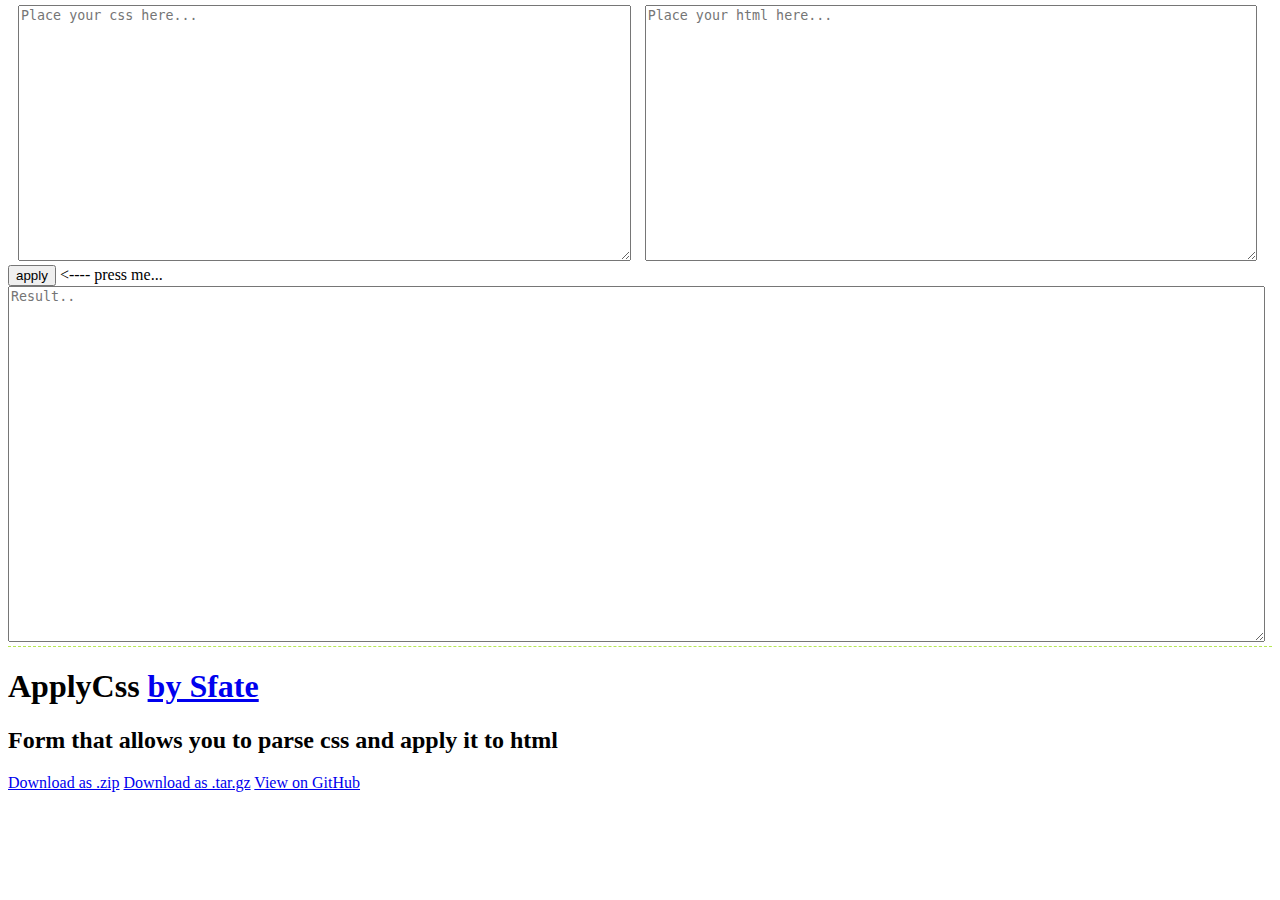
==== index.html @ ae57f570 "mv to index.html" ====
<!DOCTYPE html>
<head>
  <meta charset="utf-8">
  <meta http-equiv="X-UA-Compatible" content="chrome=1">
  <title>ApplyCss by Sfate</title>
  <link rel="stylesheet" type="text/css" href="http://sfate.github.com/ApplyCss/stylesheets/stylesheet.css" media="screen">
  <link rel="stylesheet" type="text/css" href="http://sfate.github.com/ApplyCss/stylesheets/pygment_trac.css" media="screen">
  <script src="apply_css.js"></script>
  <link href="style.css" rel="stylesheet">
  <body>
    <div id="input">
      <textarea id="css" placeholder="Place your css here..."></textarea>
      <textarea id="html" placeholder="Place your html here..."></textarea>
    </div>
    <input type="button" id="apply" class="btn" value="apply" align="center"> <a><---- press me...</a>
    <div id="output">
      <textarea placeholder="Result.." readonly="readonly"></textarea>
    </div>
    <header>
      <div class="container">
        <h1>ApplyCss <a href="http://github.com/sfate" target="_newtab">by Sfate</a></h1>
        <h2>Form that allows you to parse css and apply it to html</h2>
        <section id="downloads">
        <a href="https://github.com/Sfate/ApplyCss/zipball/master" class="btn">Download as .zip</a>
        <a href="https://github.com/Sfate/ApplyCss/tarball/master" class="btn">Download as .tar.gz</a>
        <a href="https://github.com/Sfate/ApplyCss" class="btn btn-github"><span class="icon"></span>View on GitHub</a>
        </section>
      </div>
    </header>
  </body>
</head>
---- style.css ----
#input, #output {
  width:100%;
}
#input textarea {
  width:48%;
  margin-left:10px;
  height:250px;
}
#output textarea {
  width:99%;
  height:350px;
}
header {
  border-bottom:none;
  border-top:1px dashed #B5E853;
  margin:0;
}
body {
  margin-top:5px;
}
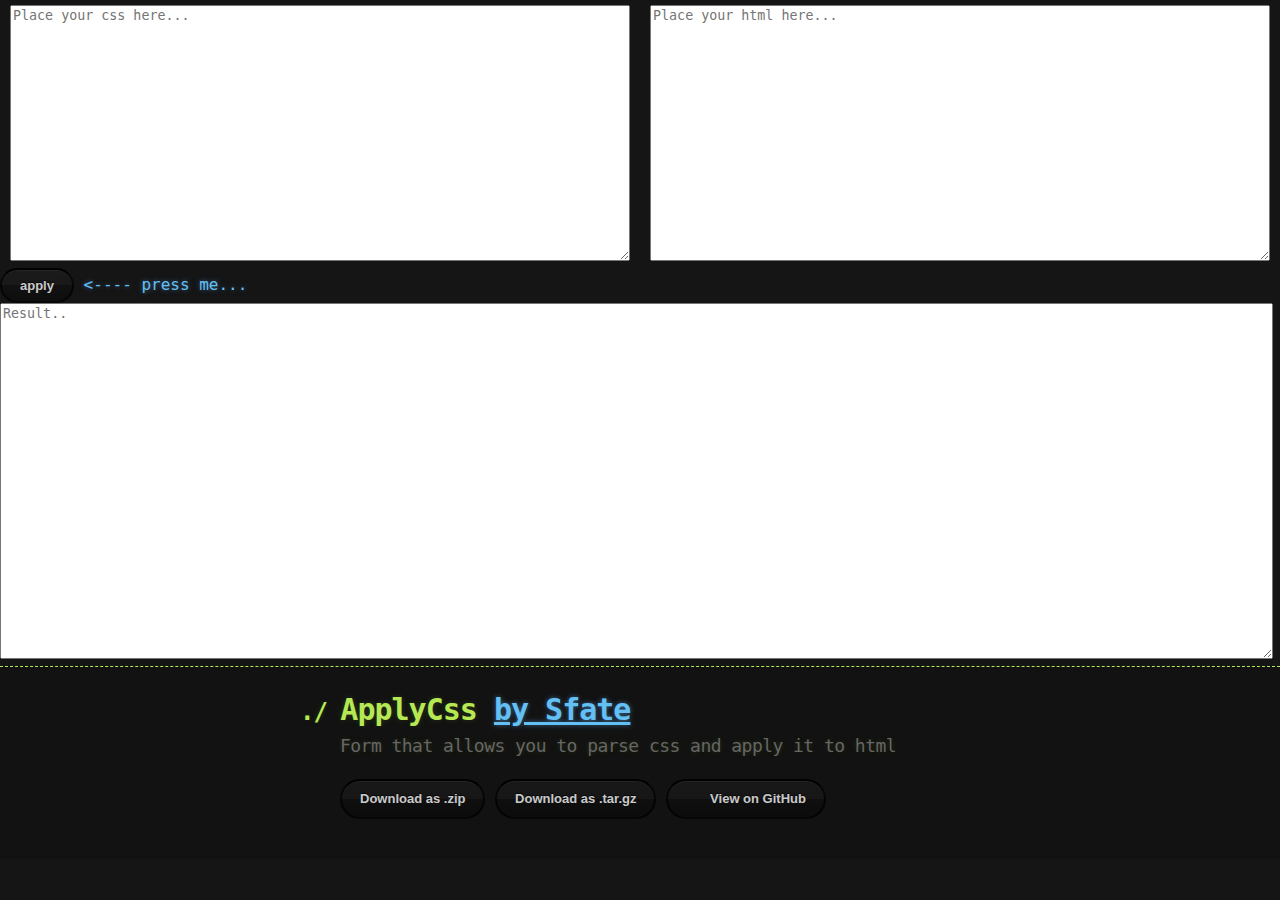
==== commit 0c964293: "fix structure" ====
--- a/index.html
+++ b/index.html
@@ -3,10 +3,10 @@
   <meta charset="utf-8">
   <meta http-equiv="X-UA-Compatible" content="chrome=1">
   <title>ApplyCss by Sfate</title>
-  <link rel="stylesheet" type="text/css" href="http://sfate.github.com/ApplyCss/stylesheets/stylesheet.css" media="screen">
-  <link rel="stylesheet" type="text/css" href="http://sfate.github.com/ApplyCss/stylesheets/pygment_trac.css" media="screen">
-  <script src="apply_css.js"></script>
-  <link href="style.css" rel="stylesheet">
+  <link rel="stylesheet" type="text/css" href="stylesheets/layout.css" media="screen">
+  <link rel="stylesheet" type="text/css" href="stylesheets/pygment_trac.css" media="screen">
+  <link rel="stylesheet" type="text/css" href="stylesheets/page.css" media="screen">
+  <script src="js/main.js"></script>
   <body>
     <div id="input">
       <textarea id="css" placeholder="Place your css here..."></textarea>
--- a/stylesheets/layout.css
+++ b/stylesheets/layout.css
@@ -0,0 +1,247 @@
+body {
+  margin: 0;
+  padding: 0;
+  background: #151515 url("../images/bkg.png") 0 0;
+  color: #eaeaea;
+  font: 16px;
+  line-height: 1.5;
+  font-family: Monaco, "Bitstream Vera Sans Mono", "Lucida Console", Terminal, monospace;
+}
+
+/* General & 'Reset' Stuff */
+
+.container {
+  width: 90%;
+  max-width: 600px;
+  margin: 0 auto;
+}
+
+section {
+  display: block;
+  margin: 0 0 20px 0;
+}
+
+h1, h2, h3, h4, h5, h6 {
+  margin: 0 0 20px;
+}
+
+li {
+  line-height: 1.4 ;
+}
+
+/* Header, <header>
+   header   - container
+   h1       - project name
+   h2       - project description
+*/
+
+header {
+  background: rgba(0, 0, 0, 0.1);
+  width: 100%;
+  border-bottom: 1px dashed #b5e853;
+  padding: 20px 0;
+  margin: 0 0 40px 0;
+}
+
+header h1 {
+  font-size: 30px;
+  line-height: 1.5;
+  margin: 0 0 0 -40px;
+  font-weight: bold;
+  font-family: Monaco, "Bitstream Vera Sans Mono", "Lucida Console", Terminal, monospace;
+  color: #b5e853;
+  text-shadow: 0 1px 1px rgba(0, 0, 0, 0.1),
+               0 0 5px rgba(181, 232, 83, 0.1),
+               0 0 10px rgba(181, 232, 83, 0.1);
+  letter-spacing: -1px;
+  -webkit-font-smoothing: antialiased;
+}
+
+header h1:before {
+  content: "./ ";
+  font-size: 24px;
+}
+
+header h2 {
+  font-size: 18px;
+  font-weight: 300;
+  color: #666;
+}
+
+#downloads .btn {
+  display: inline-block;
+  text-align: center;
+  margin: 0;
+}
+
+/* Main Content
+*/
+
+#main_content {
+  width: 100%;
+  -webkit-font-smoothing: antialiased;
+}
+section img {
+  max-width: 100%
+}
+
+h1, h2, h3, h4, h5, h6 {
+  font-weight: normal;
+  font-family: Monaco, "Bitstream Vera Sans Mono", "Lucida Console", Terminal, monospace;
+  color: #b5e853;
+  letter-spacing: -0.03em;
+  text-shadow: 0 1px 1px rgba(0, 0, 0, 0.1),
+               0 0 5px rgba(181, 232, 83, 0.1),
+               0 0 10px rgba(181, 232, 83, 0.1);
+}
+
+#main_content h1 {
+  font-size: 30px;
+}
+
+#main_content h2 {
+  font-size: 24px;
+}
+
+#main_content h3 {
+  font-size: 18px;
+}
+
+#main_content h4 {
+  font-size: 14px;
+}
+
+#main_content h5 {
+  font-size: 12px;
+  text-transform: uppercase;
+  margin: 0 0 5px 0;
+}
+
+#main_content h6 {
+  font-size: 12px;
+  text-transform: uppercase;
+  color: #999;
+  margin: 0 0 5px 0;
+}
+
+dt {
+  font-style: italic;
+  font-weight: bold;
+}
+
+ul li {
+  list-style: none;
+}
+
+ul li:before {
+  content: ">>";
+  font-family: Monaco, "Bitstream Vera Sans Mono", "Lucida Console", Terminal, monospace;
+  font-size: 13px;
+  color: #b5e853;
+  margin-left: -37px;
+  margin-right: 21px;
+  line-height: 16px;
+}
+
+blockquote {
+  color: #aaa;
+  padding-left: 10px;
+  border-left: 1px dotted #666;
+}
+
+pre {
+  background: rgba(0, 0, 0, 0.9);
+  border: 1px solid rgba(255, 255, 255, 0.15);
+  padding: 10px;
+  font-size: 14px;
+  color: #b5e853;
+  border-radius: 2px;
+  -moz-border-radius: 2px;
+  -webkit-border-radius: 2px;
+  text-wrap: normal;
+  overflow: auto;
+  overflow-y: hidden;
+}
+
+table {
+  width: 100%;
+  margin: 0 0 20px 0;
+}
+
+th {
+  text-align: left;
+  border-bottom: 1px dashed #b5e853;
+  padding: 5px 10px;
+}
+
+td {
+  padding: 5px 10px;
+}
+
+hr {
+  height: 0;
+  border: 0;
+  border-bottom: 1px dashed #b5e853;
+  color: #b5e853;
+}
+
+/* Buttons
+*/
+
+.btn {
+  display: inline-block;
+  background: -webkit-linear-gradient(top, rgba(40, 40, 40, 0.3), rgba(35, 35, 35, 0.3) 50%, rgba(10, 10, 10, 0.3) 50%, rgba(0, 0, 0, 0.3));
+  padding: 8px 18px;
+  border-radius: 50px;
+  border: 2px solid rgba(0, 0, 0, 0.7);
+  border-bottom: 2px solid rgba(0, 0, 0, 0.7);
+  border-top: 2px solid rgba(0, 0, 0, 1);
+  color: rgba(255, 255, 255, 0.8);
+  font-family: Helvetica, Arial, sans-serif;
+  font-weight: bold;
+  font-size: 13px;
+  text-decoration: none;
+  text-shadow: 0 -1px 0 rgba(0, 0, 0, 0.75);
+  box-shadow: inset 0 1px 0 rgba(255, 255, 255, 0.05);
+}
+
+.btn:hover {
+  background: -webkit-linear-gradient(top, rgba(40, 40, 40, 0.6), rgba(35, 35, 35, 0.6) 50%, rgba(10, 10, 10, 0.8) 50%, rgba(0, 0, 0, 0.8));
+}
+
+.btn .icon {
+  display: inline-block;
+  width: 16px;
+  height: 16px;
+  margin: 1px 8px 0 0;
+  float: left;
+}
+
+.btn-github .icon {
+  opacity: 0.6;
+  background: url("../images/blacktocat.png") 0 0 no-repeat;
+}
+
+/* Links
+   a, a:hover, a:visited
+*/
+
+a {
+  color: #63c0f5;
+  text-shadow: 0 0 5px rgba(104, 182, 255, 0.5);
+}
+
+/* Clearfix */
+
+.cf:before, .cf:after {
+  content:"";
+  display:table;
+}
+
+.cf:after {
+  clear:both;
+}
+
+.cf {
+  zoom:1;
+}--- a/stylesheets/pygment_trac.css
+++ b/stylesheets/pygment_trac.css
@@ -0,0 +1,68 @@
+.highlight .c { color: #999988; font-style: italic } /* Comment */
+.highlight .err { color: #a61717; background-color: #e3d2d2 } /* Error */
+.highlight .k { font-weight: bold } /* Keyword */
+.highlight .o { font-weight: bold } /* Operator */
+.highlight .cm { color: #999988; font-style: italic } /* Comment.Multiline */
+.highlight .cp { color: #999999; font-weight: bold } /* Comment.Preproc */
+.highlight .c1 { color: #999988; font-style: italic } /* Comment.Single */
+.highlight .cs { color: #999999; font-weight: bold; font-style: italic } /* Comment.Special */
+.highlight .gd { color: #000000; background-color: #ffdddd } /* Generic.Deleted */
+.highlight .gd .x { color: #000000; background-color: #ffaaaa } /* Generic.Deleted.Specific */
+.highlight .ge { font-style: italic } /* Generic.Emph */
+.highlight .gr { color: #aa0000 } /* Generic.Error */
+.highlight .gh { color: #999999 } /* Generic.Heading */
+.highlight .gi { color: #000000; background-color: #ddffdd } /* Generic.Inserted */
+.highlight .gi .x { color: #000000; background-color: #aaffaa } /* Generic.Inserted.Specific */
+.highlight .go { color: #888888 } /* Generic.Output */
+.highlight .gp { color: #555555 } /* Generic.Prompt */
+.highlight .gs { font-weight: bold } /* Generic.Strong */
+.highlight .gu { color: #800080; font-weight: bold; } /* Generic.Subheading */
+.highlight .gt { color: #aa0000 } /* Generic.Traceback */
+.highlight .kc { font-weight: bold } /* Keyword.Constant */
+.highlight .kd { font-weight: bold } /* Keyword.Declaration */
+.highlight .kn { font-weight: bold } /* Keyword.Namespace */
+.highlight .kp { font-weight: bold } /* Keyword.Pseudo */
+.highlight .kr { font-weight: bold } /* Keyword.Reserved */
+.highlight .kt { color: #445588; font-weight: bold } /* Keyword.Type */
+.highlight .m { color: #009999 } /* Literal.Number */
+.highlight .s { color: #d14 } /* Literal.String */
+.highlight .na { color: #008080 } /* Name.Attribute */
+.highlight .nb { color: #0086B3 } /* Name.Builtin */
+.highlight .nc { color: #445588; font-weight: bold } /* Name.Class */
+.highlight .no { color: #008080 } /* Name.Constant */
+.highlight .ni { color: #800080 } /* Name.Entity */
+.highlight .ne { color: #990000; font-weight: bold } /* Name.Exception */
+.highlight .nf { color: #990000; font-weight: bold } /* Name.Function */
+.highlight .nn { color: #555555 } /* Name.Namespace */
+.highlight .nt { color: #CBDFFF } /* Name.Tag */
+.highlight .nv { color: #008080 } /* Name.Variable */
+.highlight .ow { font-weight: bold } /* Operator.Word */
+.highlight .w { color: #bbbbbb } /* Text.Whitespace */
+.highlight .mf { color: #009999 } /* Literal.Number.Float */
+.highlight .mh { color: #009999 } /* Literal.Number.Hex */
+.highlight .mi { color: #009999 } /* Literal.Number.Integer */
+.highlight .mo { color: #009999 } /* Literal.Number.Oct */
+.highlight .sb { color: #d14 } /* Literal.String.Backtick */
+.highlight .sc { color: #d14 } /* Literal.String.Char */
+.highlight .sd { color: #d14 } /* Literal.String.Doc */
+.highlight .s2 { color: #d14 } /* Literal.String.Double */
+.highlight .se { color: #d14 } /* Literal.String.Escape */
+.highlight .sh { color: #d14 } /* Literal.String.Heredoc */
+.highlight .si { color: #d14 } /* Literal.String.Interpol */
+.highlight .sx { color: #d14 } /* Literal.String.Other */
+.highlight .sr { color: #009926 } /* Literal.String.Regex */
+.highlight .s1 { color: #d14 } /* Literal.String.Single */
+.highlight .ss { color: #990073 } /* Literal.String.Symbol */
+.highlight .bp { color: #999999 } /* Name.Builtin.Pseudo */
+.highlight .vc { color: #008080 } /* Name.Variable.Class */
+.highlight .vg { color: #008080 } /* Name.Variable.Global */
+.highlight .vi { color: #008080 } /* Name.Variable.Instance */
+.highlight .il { color: #009999 } /* Literal.Number.Integer.Long */
+
+.type-csharp .highlight .k { color: #0000FF }
+.type-csharp .highlight .kt { color: #0000FF }
+.type-csharp .highlight .nf { color: #000000; font-weight: normal }
+.type-csharp .highlight .nc { color: #2B91AF }
+.type-csharp .highlight .nn { color: #000000 }
+.type-csharp .highlight .s { color: #A31515 }
+.type-csharp .highlight .sc { color: #A31515 }
--- a/stylesheets/page.css
+++ b/stylesheets/page.css
@@ -0,0 +1,20 @@
+#input, #output {
+  width:100%;
+}
+#input textarea {
+  width:48%;
+  margin-left:10px;
+  height:250px;
+}
+#output textarea {
+  width:99%;
+  height:350px;
+}
+header {
+  border-bottom:none;
+  border-top:1px dashed #B5E853;
+  margin:0;
+}
+body {
+  margin-top:5px;
+}
